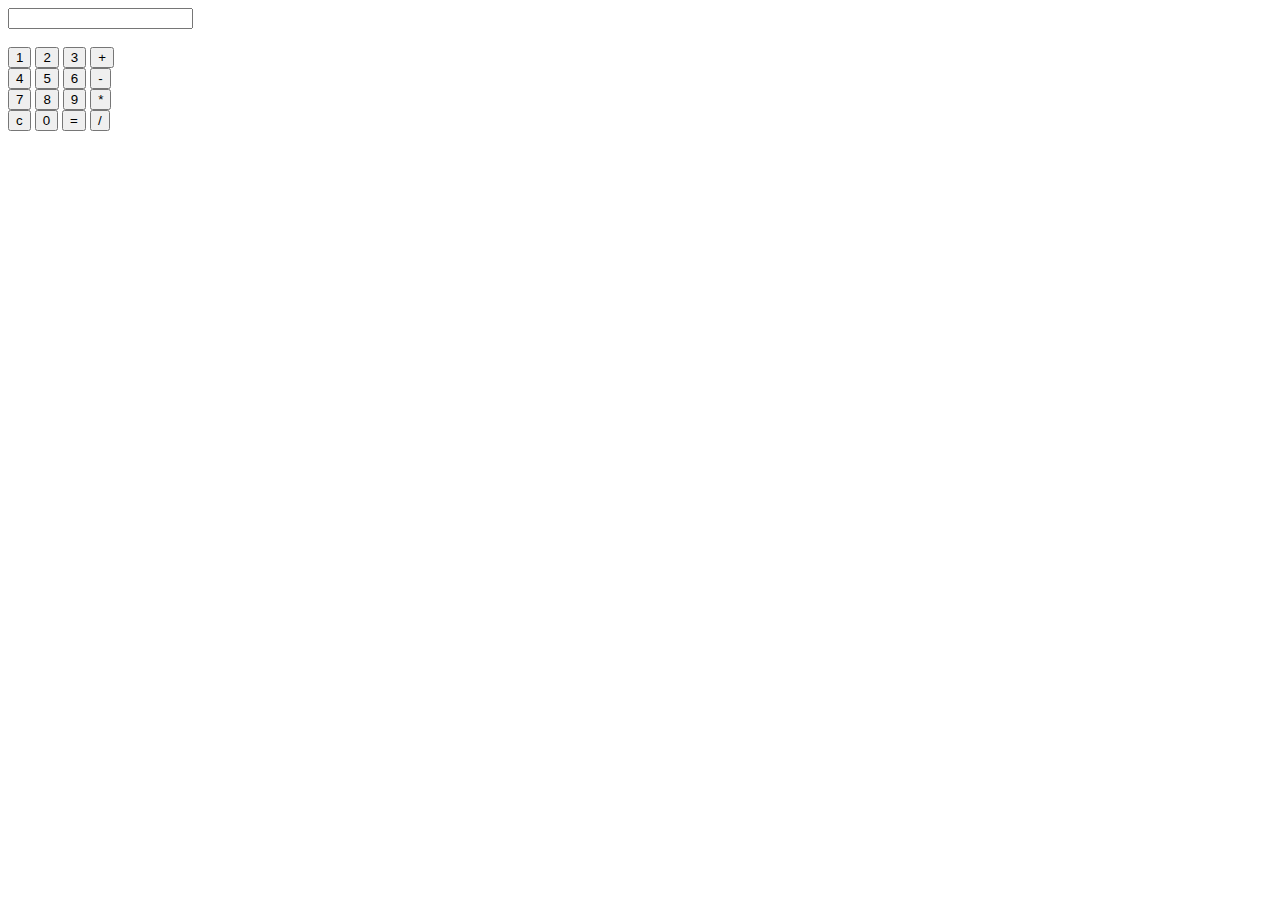
==== Calculator.html @ 90f097ff "Create Calculator.html" ====
<html>
  <head>
    <title>Calculator</title>
  </head>
  <body>
    <form>
      <input type="text" id="result"/>
      <br><br>
      <input type="button" value="1" onclick="document.getElementById('result').value+='1'"/>
      <input type="button" value="2" onclick="document.getElementById('result').value+='2'"/>
      <input type="button" value="3" onclick="document.getElementById('result').value+='3'"/>
      <input type="button" value="+" onclick="document.getElementById('result').value+='+'"/>
      <br>
      <input type="button" value="4" onclick="document.getElementById('result').value+='4'"/>
      <input type="button" value="5" onclick="document.getElementById('result').value+='5'"/>
      <input type="button" value="6" onclick="document.getElementById('result').value+='6'"/>
      <input type="button" value="-" onclick="document.getElementById('result').value+='-'"/>
      <br>
      <input type="button" value="7" onclick="document.getElementById('result').value+='7'"/>
      <input type="button" value="8" onclick="document.getElementById('result').value+='8'"/>
      <input type="button" value="9" onclick="document.getElementById('result').value+='9'"/>
      <input type="button" value="*" onclick="document.getElementById('result').value+='*'"/>
      <br>
      <input type="button" value="c" onclick="document.getElementById('result').value=''"/>
      <input type="button" value="0" onclick="document.getElementById('result').value+='0'"/>
      <input type="button" value="=" onclick="document.getElementById('result').value=eval(document.getElementById('result').value)"/>
      <input type="button" value="/" onclick="document.getElementById('result').value+='/'"/>
      <br>
    </form>
  </body>
</html>
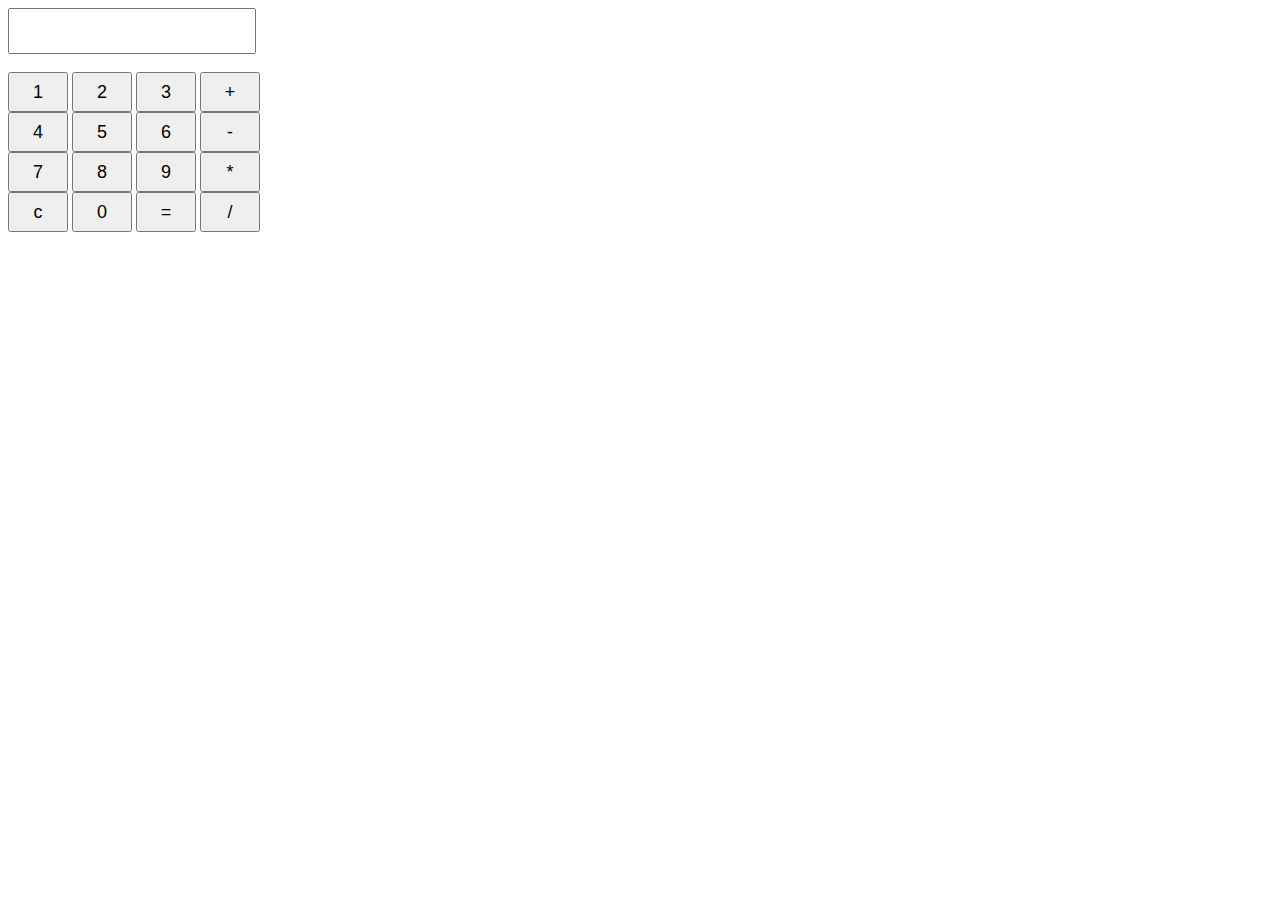
==== commit a95a0155: "Add files via upload" ====
--- a/Calculator.html
+++ b/Calculator.html
@@ -1,31 +1,65 @@
-<html>
-  <head>
-    <title>Calculator</title>
-  </head>
-  <body>
-    <form>
-      <input type="text" id="result"/>
-      <br><br>
-      <input type="button" value="1" onclick="document.getElementById('result').value+='1'"/>
-      <input type="button" value="2" onclick="document.getElementById('result').value+='2'"/>
-      <input type="button" value="3" onclick="document.getElementById('result').value+='3'"/>
-      <input type="button" value="+" onclick="document.getElementById('result').value+='+'"/>
-      <br>
-      <input type="button" value="4" onclick="document.getElementById('result').value+='4'"/>
-      <input type="button" value="5" onclick="document.getElementById('result').value+='5'"/>
-      <input type="button" value="6" onclick="document.getElementById('result').value+='6'"/>
-      <input type="button" value="-" onclick="document.getElementById('result').value+='-'"/>
-      <br>
-      <input type="button" value="7" onclick="document.getElementById('result').value+='7'"/>
-      <input type="button" value="8" onclick="document.getElementById('result').value+='8'"/>
-      <input type="button" value="9" onclick="document.getElementById('result').value+='9'"/>
-      <input type="button" value="*" onclick="document.getElementById('result').value+='*'"/>
-      <br>
-      <input type="button" value="c" onclick="document.getElementById('result').value=''"/>
-      <input type="button" value="0" onclick="document.getElementById('result').value+='0'"/>
-      <input type="button" value="=" onclick="document.getElementById('result').value=eval(document.getElementById('result').value)"/>
-      <input type="button" value="/" onclick="document.getElementById('result').value+='/'"/>
-      <br>
-    </form>
-  </body>
-</html>
+<!DOCTYPE html>
+<html>
+  <head>
+    <title>Calculator</title> <!-- 문서 제목 설정 -->
+    <style>
+	  /* 결과 창의 스타일 설정 */
+      #result {
+        width: 240px; /* 결과 창의 너비 설정 */
+        height: 40px; /* 결과 창의 높이 설정 */
+        font-size: 24px; /* 결과 창의 글꼴 크기 설정 */
+      }
+      /* 버튼의 스타일 설정 */
+      input[type="button"] {
+        width: 60px; /* 버튼의 너비 설정 */
+        height: 40px; /* 버튼의 높이 설정 */
+        font-size: 18px; /* 버튼의 글꼴 크기 설정 */
+      }
+    </style>
+  </head>
+  <body>
+    <form>
+      <input type="text" id="result"/> <!-- 결과를 표시할 입력 상자 -->
+      <br><br>
+      <!-- 숫자 및 연산자 버튼 -->
+      <!-- 숫자 버튼: 숫자 1을 표시하고 클릭 시, 입력 상자에 숫자 1을 추가하는 기능을 실행하는 버튼 -->
+	  <input type="button" value="1"        
+	  onclick="document.getElementById('result').value+='1'" />
+	  <!-- 버튼의 타입을 지정합니다. 여기서는 버튼임을 나타냅니다. -->
+	  <!-- 버튼에 표시될 값으로, 여기서는 숫자 1을 나타냅니다. -->
+	  <!-- 클릭 이벤트가 발생했을 때 실행될 JavaScript 코드입니다.
+                       document.getElementById('result')는 'result'라는 id를 가진 요소를 찾습니다.
+                       value+='1'은 해당 요소의 값에 '1'을 추가합니다. -->
+
+      <input type="button" value="2" onclick="document.getElementById('result').value+='2'"/>
+      <input type="button" value="3" onclick="document.getElementById('result').value+='3'"/>
+      <input type="button" value="+" onclick="document.getElementById('result').value+='+'"/>
+      <br>
+      <input type="button" value="4" onclick="document.getElementById('result').value+='4'"/>
+      <input type="button" value="5" onclick="document.getElementById('result').value+='5'"/>
+      <input type="button" value="6" onclick="document.getElementById('result').value+='6'"/>
+      <input type="button" value="-" onclick="document.getElementById('result').value+='-'"/>
+      <br>
+      <input type="button" value="7" onclick="document.getElementById('result').value+='7'"/>
+      <input type="button" value="8" onclick="document.getElementById('result').value+='8'"/>
+      <input type="button" value="9" onclick="document.getElementById('result').value+='9'"/>
+      <input type="button" value="*" onclick="document.getElementById('result').value+='*'"/>
+      <br>
+      <input type="button" value="c" onclick="document.getElementById('result').value=''"/> <!-- 'c' 버튼: 결과 지우기 -->
+      <input type="button" value="0" onclick="document.getElementById('result').value+='0'"/>
+      <!-- 등호 버튼: 결과 계산 -->
+	  <input type="button" value="="        
+	  onclick="document.getElementById('result').value=eval(document.getElementById('result').value)" />
+	  <!-- 버튼의 타입을 지정합니다. 여기서는 버튼임을 나타냅니다. -->
+	  <!-- 버튼에 표시될 값으로, 여기서는 등호 기호를 나타냅니다. -->
+	  <!-- 클릭 이벤트가 발생했을 때 실행될 JavaScript 코드입니다.
+						   document.getElementById('result')는 'result'라는 id를 가진 요소를 찾습니다.
+						   document.getElementById('result').value는 입력 상자의 값을 나타냅니다.
+						   eval() 함수는 문자열로 표현된 JavaScript 코드를 실행하여 결과를 계산합니다.
+						   따라서 document.getElementById('result').value의 값을 계산하고,
+						   결과를 다시 'result' 입력 상자에 표시합니다. -->
+      <input type="button" value="/" onclick="document.getElementById('result').value+='/'"/>
+      <br>
+    </form>
+  </body>
+</html>
